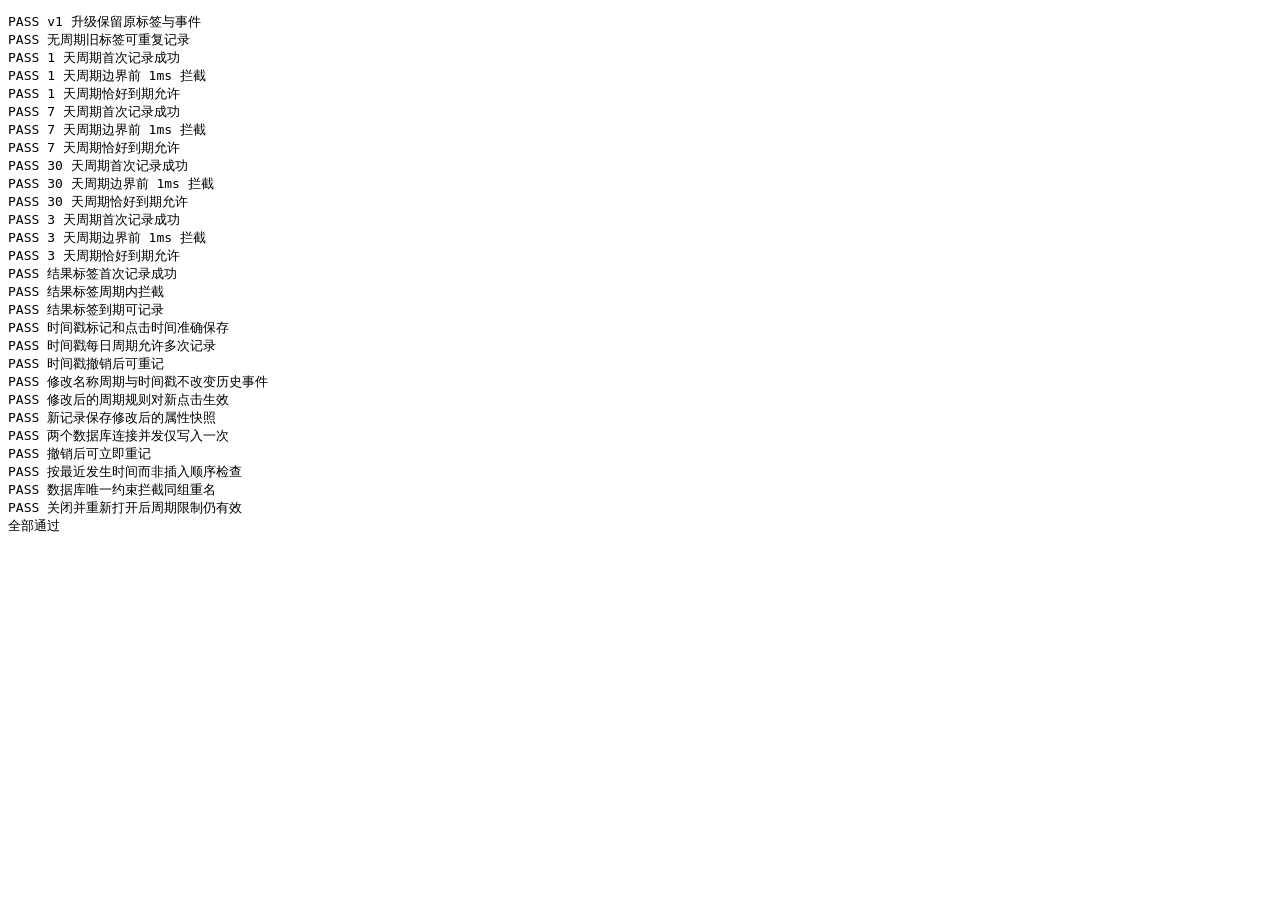
==== tests/cycles.html @ 6e16dcc0 "Build local-first experiment tracker and Pages deployment" ====
<!doctype html><html lang="zh-CN"><meta charset="utf-8"><title>实验周期验证</title><pre id="results">运行中</pre><script type="module">
import { openDatabase, recordOnce, DAY_MS } from '../storage.js?v=8';
const lines=[];
const assert=(value,label)=>{if(!value)throw new Error(label);lines.push('PASS '+label)};
const name='suishouji-test-'+crypto.randomUUID();
let db;
const write=(store,op)=>new Promise((resolve,reject)=>{const tx=db.transaction(store,'readwrite');op(tx.objectStore(store));tx.oncomplete=resolve;tx.onabort=()=>reject(tx.error)});
const all=(store)=>new Promise((resolve,reject)=>{const r=db.transaction(store).objectStore(store).getAll();r.onsuccess=()=>resolve(r.result);r.onerror=()=>reject(r.error)});
const now=Date.parse('2026-09-30T10:00:00.000Z');
const event=(tagId,time=now)=>({id:crypto.randomUUID(),tagId,tagName:'测试',group:'conditions',occurredAt:new Date(time).toISOString()});
try {
  // Seed an actual version-1 database, then exercise the production migration.
  await new Promise((resolve,reject)=>{const r=indexedDB.open(name,1);r.onupgradeneeded=()=>{const d=r.result;const tags=d.createObjectStore('tags',{keyPath:'id'});tags.createIndex('group_name',['group','name'],{unique:true});tags.add({id:'old',name:'旧标签',group:'conditions'});const events=d.createObjectStore('events',{keyPath:'id'});events.createIndex('tagId','tagId');events.createIndex('occurredAt','occurredAt');events.add(event('old',now-DAY_MS))};r.onsuccess=()=>{r.result.close();resolve()};r.onerror=()=>reject(r.error)});
  db=await openDatabase(name);
  assert((await all('events')).length===1 && (await all('tags')).length===1,'v1 升级保留原标签与事件');
  assert((await recordOnce(db,event('old'))).status==='saved','无周期旧标签可重复记录');
  for (const days of [1,7,30,3]) {
    const id='cycle'+days;
    await write('tags',s=>s.add({id,name:id,group:'conditions',cycleDays:days}));
    assert((await recordOnce(db,event(id))).status==='saved',days+' 天周期首次记录成功');
    assert((await recordOnce(db,event(id,now+days*DAY_MS-1))).status==='blocked',days+' 天周期边界前 1ms 拦截');
    assert((await recordOnce(db,event(id,now+days*DAY_MS))).status==='saved',days+' 天周期恰好到期允许');
  }
  await write('tags',s=>s.add({id:'race',name:'并发',group:'conditions',cycleDays:1}));
  await write('tags',s=>s.add({id:'result-cycle',name:'周期结果',group:'results',cycleDays:7}));
  assert((await recordOnce(db,event('result-cycle'))).status==='saved','结果标签首次记录成功');
  assert((await recordOnce(db,event('result-cycle',now+7*DAY_MS-1))).status==='blocked','结果标签周期内拦截');
  assert((await recordOnce(db,event('result-cycle',now+7*DAY_MS))).status==='saved','结果标签到期可记录');
  await write('tags',s=>s.add({id:'timestamp',name:'入睡',group:'conditions',cycleDays:1,timestampEnabled:true}));
  const stamped=event('timestamp');
  await recordOnce(db,stamped);
  const storedStamp=(await all('events')).find(e=>e.id===stamped.id);
  assert(storedStamp.timestampEnabled===true && storedStamp.occurredAt===stamped.occurredAt,'时间戳标记和点击时间准确保存');
  assert((await recordOnce(db,event('timestamp',now+1))).status==='saved','时间戳每日周期允许多次记录');
  await write('events',s=>s.delete(stamped.id));
  assert((await recordOnce(db,event('timestamp'))).status==='saved','时间戳撤销后可重记');
  const historyBefore=JSON.stringify((await all('events')).filter(e=>e.tagId==='timestamp'));
  await write('tags',s=>s.put({id:'timestamp',name:'改名后入睡',group:'conditions',cycleDays:7,timestampEnabled:false}));
  assert(JSON.stringify((await all('events')).filter(e=>e.tagId==='timestamp'))===historyBefore,'修改名称周期与时间戳不改变历史事件');
  assert((await recordOnce(db,event('timestamp',now+1))).status==='blocked','修改后的周期规则对新点击生效');
  await recordOnce(db,event('timestamp',now+8*DAY_MS));
  const afterEdit=(await all('events')).find(e=>e.tagId==='timestamp' && e.occurredAt===new Date(now+8*DAY_MS).toISOString());
  assert(afterEdit.tagName==='改名后入睡' && afterEdit.timestampEnabled===false && afterEdit.cycleDays===7,'新记录保存修改后的属性快照');
  const other=await openDatabase(name);
  const race=await Promise.all([recordOnce(db,event('race')),recordOnce(other,event('race'))]);other.close();
  assert(race.filter(r=>r.status==='saved').length===1 && race.filter(r=>r.status==='blocked').length===1,'两个数据库连接并发仅写入一次');
  const saved=(await all('events')).find(e=>e.tagId==='race');
  await write('events',s=>s.delete(saved.id));
  assert((await recordOnce(db,event('race'))).status==='saved','撤销后可立即重记');
  await write('tags',s=>s.add({id:'latest',name:'最近时间',group:'conditions',cycleDays:1}));
  await write('events',s=>{s.add(event('latest',now));s.add(event('latest',now-10*DAY_MS))});
  assert((await recordOnce(db,event('latest',now+1))).status==='blocked','按最近发生时间而非插入顺序检查');
  let duplicate=false;try{await write('tags',s=>s.add({id:'duplicate',name:'并发',group:'conditions'}))}catch(e){duplicate=e.name==='ConstraintError'}
  assert(duplicate,'数据库唯一约束拦截同组重名');
  db.close();db=await openDatabase(name);
  assert((await recordOnce(db,event('race'))).status==='blocked','关闭并重新打开后周期限制仍有效');
  document.querySelector('pre').textContent=lines.join('\n')+'\n全部通过';
} catch(error){document.querySelector('pre').textContent=lines.join('\n')+'\nFAIL '+error.stack}
finally{db?.close();indexedDB.deleteDatabase(name)}
</script></html>
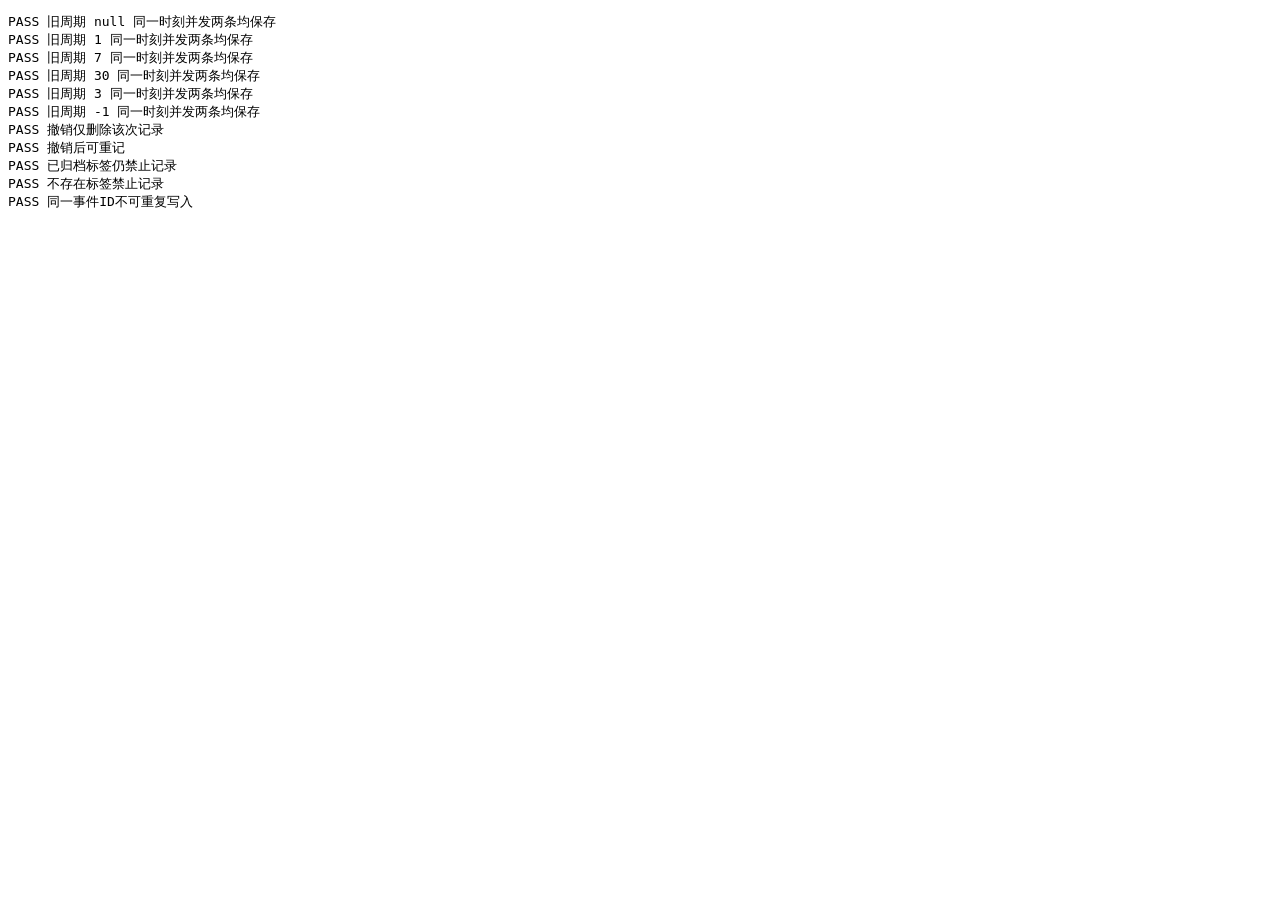
==== commit a4644fc7: "Remove tag cycle settings and recording cooldowns" ====
--- a/tests/cycles.html
+++ b/tests/cycles.html
@@ -1,60 +1,23 @@
-<!doctype html><html lang="zh-CN"><meta charset="utf-8"><title>实验周期验证</title><pre id="results">运行中</pre><script type="module">
-import { openDatabase, recordOnce, DAY_MS } from '../storage.js?v=8';
-const lines=[];
-const assert=(value,label)=>{if(!value)throw new Error(label);lines.push('PASS '+label)};
-const name='suishouji-test-'+crypto.randomUUID();
-let db;
-const write=(store,op)=>new Promise((resolve,reject)=>{const tx=db.transaction(store,'readwrite');op(tx.objectStore(store));tx.oncomplete=resolve;tx.onabort=()=>reject(tx.error)});
-const all=(store)=>new Promise((resolve,reject)=>{const r=db.transaction(store).objectStore(store).getAll();r.onsuccess=()=>resolve(r.result);r.onerror=()=>reject(r.error)});
-const now=Date.parse('2026-09-30T10:00:00.000Z');
-const event=(tagId,time=now)=>({id:crypto.randomUUID(),tagId,tagName:'测试',group:'conditions',occurredAt:new Date(time).toISOString()});
-try {
-  // Seed an actual version-1 database, then exercise the production migration.
-  await new Promise((resolve,reject)=>{const r=indexedDB.open(name,1);r.onupgradeneeded=()=>{const d=r.result;const tags=d.createObjectStore('tags',{keyPath:'id'});tags.createIndex('group_name',['group','name'],{unique:true});tags.add({id:'old',name:'旧标签',group:'conditions'});const events=d.createObjectStore('events',{keyPath:'id'});events.createIndex('tagId','tagId');events.createIndex('occurredAt','occurredAt');events.add(event('old',now-DAY_MS))};r.onsuccess=()=>{r.result.close();resolve()};r.onerror=()=>reject(r.error)});
-  db=await openDatabase(name);
-  assert((await all('events')).length===1 && (await all('tags')).length===1,'v1 升级保留原标签与事件');
-  assert((await recordOnce(db,event('old'))).status==='saved','无周期旧标签可重复记录');
-  for (const days of [1,7,30,3]) {
-    const id='cycle'+days;
-    await write('tags',s=>s.add({id,name:id,group:'conditions',cycleDays:days}));
-    assert((await recordOnce(db,event(id))).status==='saved',days+' 天周期首次记录成功');
-    assert((await recordOnce(db,event(id,now+days*DAY_MS-1))).status==='blocked',days+' 天周期边界前 1ms 拦截');
-    assert((await recordOnce(db,event(id,now+days*DAY_MS))).status==='saved',days+' 天周期恰好到期允许');
-  }
-  await write('tags',s=>s.add({id:'race',name:'并发',group:'conditions',cycleDays:1}));
-  await write('tags',s=>s.add({id:'result-cycle',name:'周期结果',group:'results',cycleDays:7}));
-  assert((await recordOnce(db,event('result-cycle'))).status==='saved','结果标签首次记录成功');
-  assert((await recordOnce(db,event('result-cycle',now+7*DAY_MS-1))).status==='blocked','结果标签周期内拦截');
-  assert((await recordOnce(db,event('result-cycle',now+7*DAY_MS))).status==='saved','结果标签到期可记录');
-  await write('tags',s=>s.add({id:'timestamp',name:'入睡',group:'conditions',cycleDays:1,timestampEnabled:true}));
-  const stamped=event('timestamp');
-  await recordOnce(db,stamped);
-  const storedStamp=(await all('events')).find(e=>e.id===stamped.id);
-  assert(storedStamp.timestampEnabled===true && storedStamp.occurredAt===stamped.occurredAt,'时间戳标记和点击时间准确保存');
-  assert((await recordOnce(db,event('timestamp',now+1))).status==='saved','时间戳每日周期允许多次记录');
-  await write('events',s=>s.delete(stamped.id));
-  assert((await recordOnce(db,event('timestamp'))).status==='saved','时间戳撤销后可重记');
-  const historyBefore=JSON.stringify((await all('events')).filter(e=>e.tagId==='timestamp'));
-  await write('tags',s=>s.put({id:'timestamp',name:'改名后入睡',group:'conditions',cycleDays:7,timestampEnabled:false}));
-  assert(JSON.stringify((await all('events')).filter(e=>e.tagId==='timestamp'))===historyBefore,'修改名称周期与时间戳不改变历史事件');
-  assert((await recordOnce(db,event('timestamp',now+1))).status==='blocked','修改后的周期规则对新点击生效');
-  await recordOnce(db,event('timestamp',now+8*DAY_MS));
-  const afterEdit=(await all('events')).find(e=>e.tagId==='timestamp' && e.occurredAt===new Date(now+8*DAY_MS).toISOString());
-  assert(afterEdit.tagName==='改名后入睡' && afterEdit.timestampEnabled===false && afterEdit.cycleDays===7,'新记录保存修改后的属性快照');
-  const other=await openDatabase(name);
-  const race=await Promise.all([recordOnce(db,event('race')),recordOnce(other,event('race'))]);other.close();
-  assert(race.filter(r=>r.status==='saved').length===1 && race.filter(r=>r.status==='blocked').length===1,'两个数据库连接并发仅写入一次');
-  const saved=(await all('events')).find(e=>e.tagId==='race');
-  await write('events',s=>s.delete(saved.id));
-  assert((await recordOnce(db,event('race'))).status==='saved','撤销后可立即重记');
-  await write('tags',s=>s.add({id:'latest',name:'最近时间',group:'conditions',cycleDays:1}));
-  await write('events',s=>{s.add(event('latest',now));s.add(event('latest',now-10*DAY_MS))});
-  assert((await recordOnce(db,event('latest',now+1))).status==='blocked','按最近发生时间而非插入顺序检查');
-  let duplicate=false;try{await write('tags',s=>s.add({id:'duplicate',name:'并发',group:'conditions'}))}catch(e){duplicate=e.name==='ConstraintError'}
-  assert(duplicate,'数据库唯一约束拦截同组重名');
-  db.close();db=await openDatabase(name);
-  assert((await recordOnce(db,event('race'))).status==='blocked','关闭并重新打开后周期限制仍有效');
-  document.querySelector('pre').textContent=lines.join('\n')+'\n全部通过';
-} catch(error){document.querySelector('pre').textContent=lines.join('\n')+'\nFAIL '+error.stack}
+<!doctype html><meta charset="utf-8"><title>记录兼容验证</title><pre id="results">运行中</pre><script type="module">
+import {openDatabase,recordOnce} from '../storage.js?v=25';
+const name='suishouji-test-'+crypto.randomUUID(),lines=[];let db;
+const assert=(v,s)=>{if(!v)throw Error(s);lines.push('PASS '+s)};
+const write=(store,op)=>new Promise((res,rej)=>{const tx=db.transaction(store,'readwrite');op(tx.objectStore(store));tx.oncomplete=res;tx.onabort=()=>rej(tx.error)});
+const count=()=>new Promise(res=>{const r=db.transaction('events').objectStore('events').count();r.onsuccess=()=>res(r.result)});
+const event=(tagId)=>({id:crypto.randomUUID(),tagId,occurredAt:'2026-10-01T10:00:00.000Z'});
+try{
+ db=await openDatabase(name);
+ for(const cycleDays of [null,1,7,30,3,-1]){
+ const id=String(cycleDays);await write('tags',s=>s.add({id,name:id,group:'conditions',cycleDays}));
+ const results=await Promise.all([recordOnce(db,event(id)),recordOnce(db,event(id))]);
+ assert(results.every(r=>r.status==='saved'),'旧周期 '+id+' 同一时刻并发两条均保存');
+ }
+ const e=event('1');await recordOnce(db,e);const before=await count();await write('events',s=>s.delete(e.id));assert(await count()===before-1,'撤销仅删除该次记录');
+ assert((await recordOnce(db,event('1'))).status==='saved','撤销后可重记');
+ await write('tags',s=>s.put({id:'1',name:'1',group:'conditions',archived:true}));assert((await recordOnce(db,event('1'))).status==='unavailable','已归档标签仍禁止记录');
+ assert((await recordOnce(db,event('missing'))).status==='unavailable','不存在标签禁止记录');
+ const duplicate=event('7');await recordOnce(db,duplicate);let rejected=false;try{await recordOnce(db,duplicate)}catch{rejected=true}assert(rejected,'同一事件ID不可重复写入');
+ document.getElementById('results').textContent=lines.join('\n');
+}catch(e){document.getElementById('results').textContent=lines.join('\n')+'\nFAIL '+e;}
 finally{db?.close();indexedDB.deleteDatabase(name)}
-</script></html>
+</script>
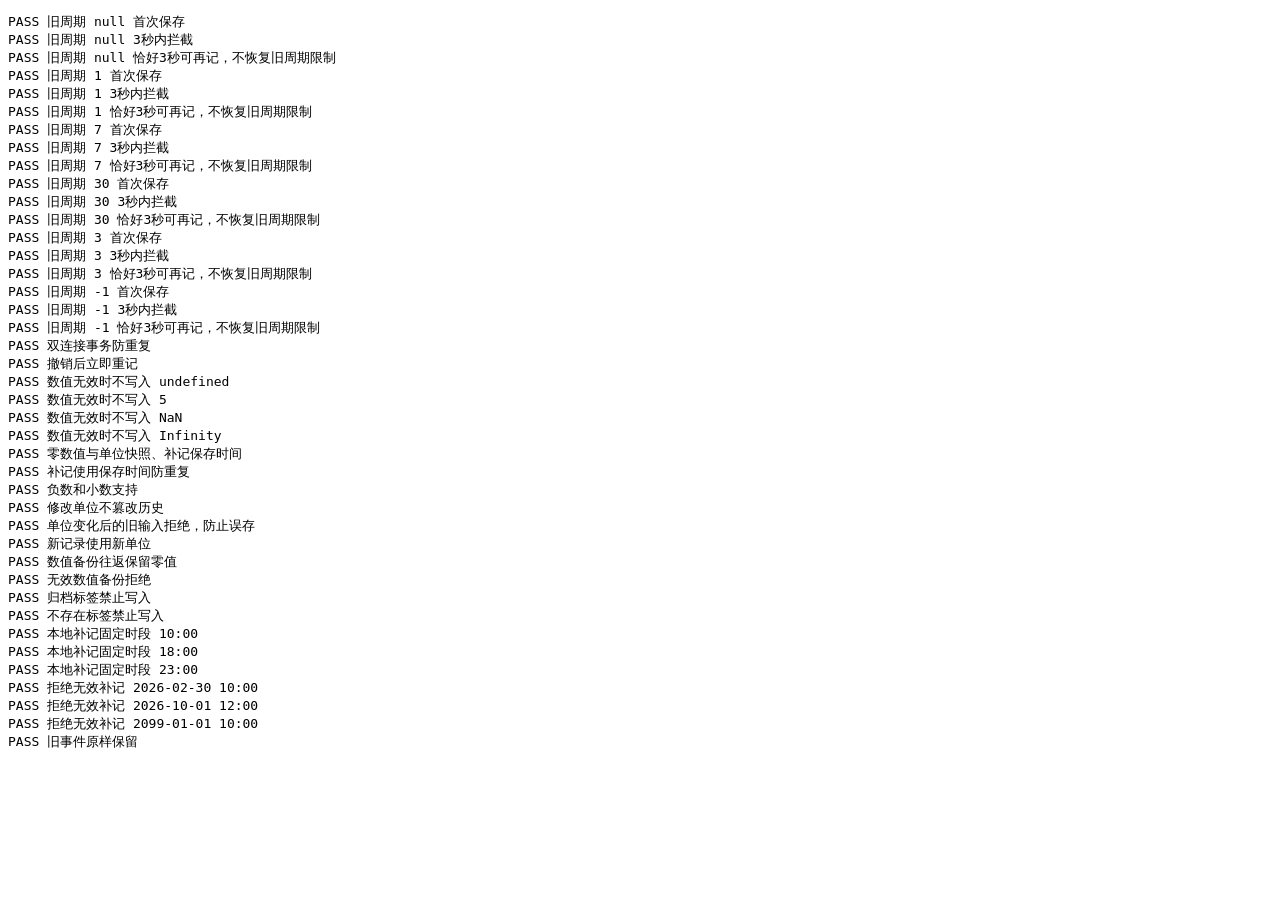
==== commit 80af9183: "Add recording cooldown, backfill and numeric tag trends" ====
--- a/tests/cycles.html
+++ b/tests/cycles.html
@@ -1,23 +1,42 @@
-<!doctype html><meta charset="utf-8"><title>记录兼容验证</title><pre id="results">运行中</pre><script type="module">
-import {openDatabase,recordOnce} from '../storage.js?v=25';
-const name='suishouji-test-'+crypto.randomUUID(),lines=[];let db;
+<!doctype html><meta charset="utf-8"><title>记录与数值兼容验证</title><pre id="results">运行中</pre><script type="module">
+import {openDatabase,recordOnce,exportBackup,importBackup,backfillTime} from '../storage.js?v=35';
+const name='suishouji-test-'+crypto.randomUUID(),lines=[];let db,other;
 const assert=(v,s)=>{if(!v)throw Error(s);lines.push('PASS '+s)};
 const write=(store,op)=>new Promise((res,rej)=>{const tx=db.transaction(store,'readwrite');op(tx.objectStore(store));tx.oncomplete=res;tx.onabort=()=>rej(tx.error)});
-const count=()=>new Promise(res=>{const r=db.transaction('events').objectStore('events').count();r.onsuccess=()=>res(r.result)});
-const event=(tagId)=>({id:crypto.randomUUID(),tagId,occurredAt:'2026-10-01T10:00:00.000Z'});
+const now=Date.parse('2026-10-05T15:00:00Z');
+const event=(tagId,extra={})=>({id:crypto.randomUUID(),tagId,occurredAt:'2026-10-01T10:00:00.000Z',...extra});
 try{
- db=await openDatabase(name);
+ db=await openDatabase(name);other=await openDatabase(name);
  for(const cycleDays of [null,1,7,30,3,-1]){
- const id=String(cycleDays);await write('tags',s=>s.add({id,name:id,group:'conditions',cycleDays}));
- const results=await Promise.all([recordOnce(db,event(id)),recordOnce(db,event(id))]);
- assert(results.every(r=>r.status==='saved'),'旧周期 '+id+' 同一时刻并发两条均保存');
+   const id=String(cycleDays);await write('tags',s=>s.add({id,name:id,group:'conditions',cycleDays}));
+   assert((await recordOnce(db,event(id),now)).status==='saved','旧周期 '+id+' 首次保存');
+   assert((await recordOnce(db,event(id),now+2999)).status==='cooldown','旧周期 '+id+' 3秒内拦截');
+   assert((await recordOnce(db,event(id),now+3000)).status==='saved','旧周期 '+id+' 恰好3秒可再记，不恢复旧周期限制');
  }
- const e=event('1');await recordOnce(db,e);const before=await count();await write('events',s=>s.delete(e.id));assert(await count()===before-1,'撤销仅删除该次记录');
- assert((await recordOnce(db,event('1'))).status==='saved','撤销后可重记');
- await write('tags',s=>s.put({id:'1',name:'1',group:'conditions',archived:true}));assert((await recordOnce(db,event('1'))).status==='unavailable','已归档标签仍禁止记录');
- assert((await recordOnce(db,event('missing'))).status==='unavailable','不存在标签禁止记录');
- const duplicate=event('7');await recordOnce(db,duplicate);let rejected=false;try{await recordOnce(db,duplicate)}catch{rejected=true}assert(rejected,'同一事件ID不可重复写入');
+ await write('tags',s=>s.add({id:'race',name:'并发',group:'results'}));
+ const race=await Promise.all([recordOnce(db,event('race'),now),recordOnce(other,event('race'),now)]);
+ assert(race.filter(r=>r.status==='saved').length===1&&race.some(r=>r.status==='cooldown'),'双连接事务防重复');
+ const saved=race.find(r=>r.status==='saved').event;await write('events',s=>s.delete(saved.id));
+ assert((await recordOnce(db,event('race'),now+1)).status==='saved','撤销后立即重记');
+ await write('tags',s=>s.add({id:'n',name:'陆龟体重',group:'results',valueType:'number',unit:'g'}));
+ for(const value of [undefined,'5',NaN,Infinity])assert((await recordOnce(db,event('n',{value}),now)).status==='invalid','数值无效时不写入 '+String(value));
+ const n=await recordOnce(db,event('n',{value:0,backfilled:true}),now);
+ assert(n.status==='saved'&&n.event.value===0&&n.event.unit==='g'&&n.event.recordedAt===now,'零数值与单位快照、补记保存时间');
+ assert((await recordOnce(db,event('n',{value:12.5,occurredAt:'2026-09-01T00:00:00Z'}),now+10)).status==='cooldown','补记使用保存时间防重复');
+ assert((await recordOnce(db,event('n',{value:-12.5}),now+3000)).status==='saved','负数和小数支持');
+ await write('tags',s=>s.put({id:'n',name:'体重改名',group:'results',valueType:'number',unit:'kg'}));
+ const before=await exportBackup(db);assert(before.events.find(e=>e.id===n.event.id).unit==='g','修改单位不篡改历史');
+ assert((await recordOnce(db,event('n',{value:1.2,unit:'g'}),now+6000)).status==='invalid','单位变化后的旧输入拒绝，防止误存');
+ const next=await recordOnce(db,event('n',{value:1.2}),now+6000);assert(next.event.unit==='kg','新记录使用新单位');
+ await importBackup(db,await exportBackup(db));assert((await exportBackup(db)).events.some(e=>e.value===0),'数值备份往返保留零值');
+ const bad=await exportBackup(db);bad.events[0].value='bad';let rejected=false;try{await importBackup(db,bad)}catch{rejected=true}assert(rejected,'无效数值备份拒绝');
+ await write('tags',s=>s.put({id:'n',name:'体重改名',group:'results',archived:true}));assert((await recordOnce(db,event('n'),now+9000)).status==='unavailable','归档标签禁止写入');
+ assert((await recordOnce(db,event('missing'),now)).status==='unavailable','不存在标签禁止写入');
+ for(const time of ['10:00','18:00','23:00']){const d=backfillTime('2026-10-01',time,now);assert(d.getHours()===Number(time.slice(0,2))&&d.getMinutes()===0,'本地补记固定时段 '+time);}
+ for(const [date,time] of [['2026-02-30','10:00'],['2026-10-01','12:00'],['2099-01-01','10:00']]){let failed=false;try{backfillTime(date,time,now)}catch{failed=true}assert(failed,'拒绝无效补记 '+date+' '+time);}
+ const legacy={id:'legacy',tagId:'race',tagName:'历史',occurredAt:'2020-01-01T00:00:00Z',cycleDays:7};await write('events',s=>s.add(legacy));
+ assert(JSON.stringify((await exportBackup(db)).events.find(e=>e.id==='legacy'))===JSON.stringify(legacy),'旧事件原样保留');
  document.getElementById('results').textContent=lines.join('\n');
 }catch(e){document.getElementById('results').textContent=lines.join('\n')+'\nFAIL '+e;}
-finally{db?.close();indexedDB.deleteDatabase(name)}
+finally{db?.close();other?.close();indexedDB.deleteDatabase(name)}
 </script>
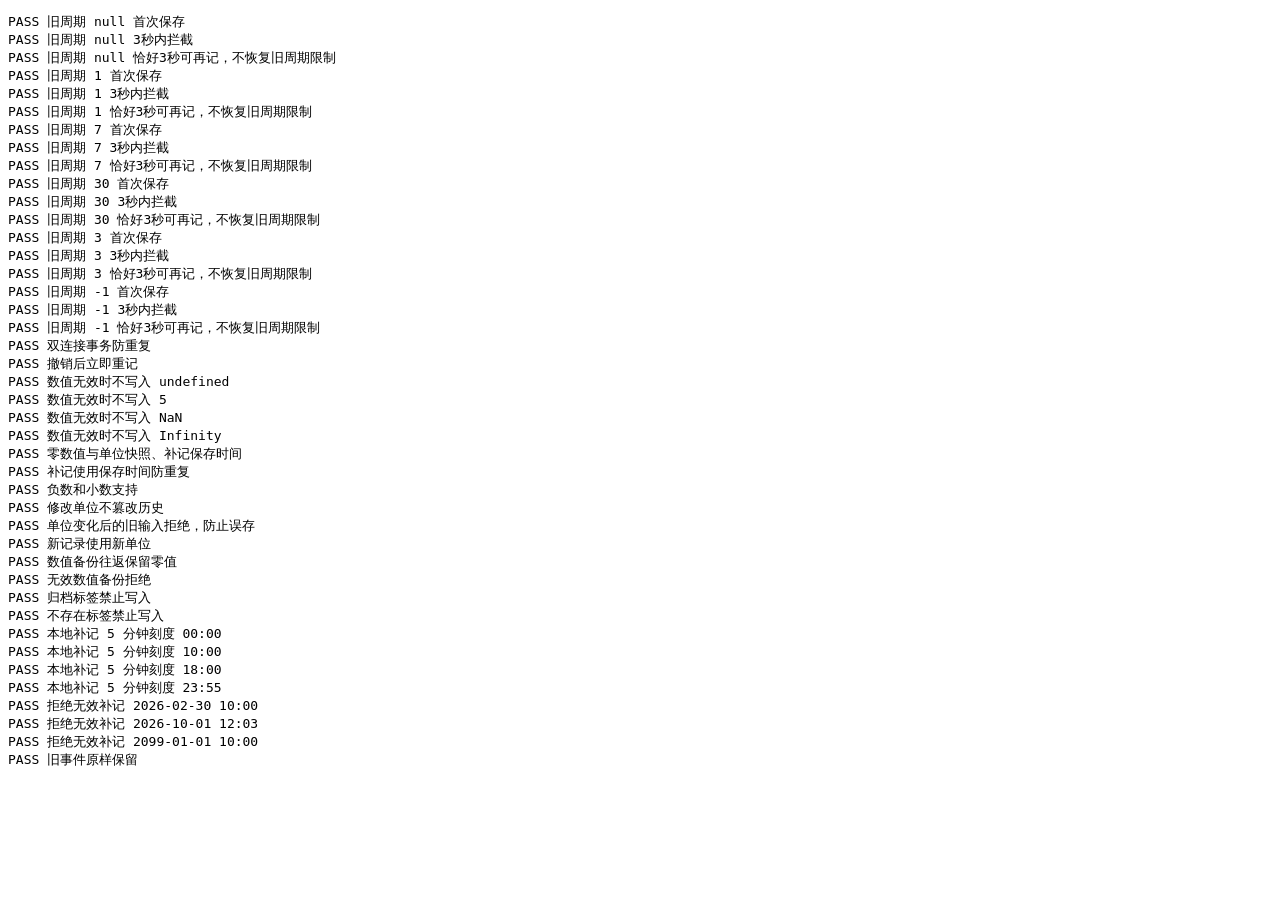
==== commit da445c82: "Adapt neumorphic UI and protect paginated form drafts" ====
--- a/tests/cycles.html
+++ b/tests/cycles.html
@@ -32,8 +32,8 @@
  const bad=await exportBackup(db);bad.events[0].value='bad';let rejected=false;try{await importBackup(db,bad)}catch{rejected=true}assert(rejected,'无效数值备份拒绝');
  await write('tags',s=>s.put({id:'n',name:'体重改名',group:'results',archived:true}));assert((await recordOnce(db,event('n'),now+9000)).status==='unavailable','归档标签禁止写入');
  assert((await recordOnce(db,event('missing'),now)).status==='unavailable','不存在标签禁止写入');
- for(const time of ['10:00','18:00','23:00']){const d=backfillTime('2026-10-01',time,now);assert(d.getHours()===Number(time.slice(0,2))&&d.getMinutes()===0,'本地补记固定时段 '+time);}
- for(const [date,time] of [['2026-02-30','10:00'],['2026-10-01','12:00'],['2099-01-01','10:00']]){let failed=false;try{backfillTime(date,time,now)}catch{failed=true}assert(failed,'拒绝无效补记 '+date+' '+time);}
+ for(const time of ['00:00','10:00','18:00','23:55']){const d=backfillTime('2026-10-01',time,now);assert(d.getHours()===Number(time.slice(0,2))&&d.getMinutes()===Number(time.slice(3)),'本地补记 5 分钟刻度 '+time);}
+ for(const [date,time] of [['2026-02-30','10:00'],['2026-10-01','12:03'],['2099-01-01','10:00']]){let failed=false;try{backfillTime(date,time,now)}catch{failed=true}assert(failed,'拒绝无效补记 '+date+' '+time);}
  const legacy={id:'legacy',tagId:'race',tagName:'历史',occurredAt:'2020-01-01T00:00:00Z',cycleDays:7};await write('events',s=>s.add(legacy));
  assert(JSON.stringify((await exportBackup(db)).events.find(e=>e.id==='legacy'))===JSON.stringify(legacy),'旧事件原样保留');
  document.getElementById('results').textContent=lines.join('\n');
